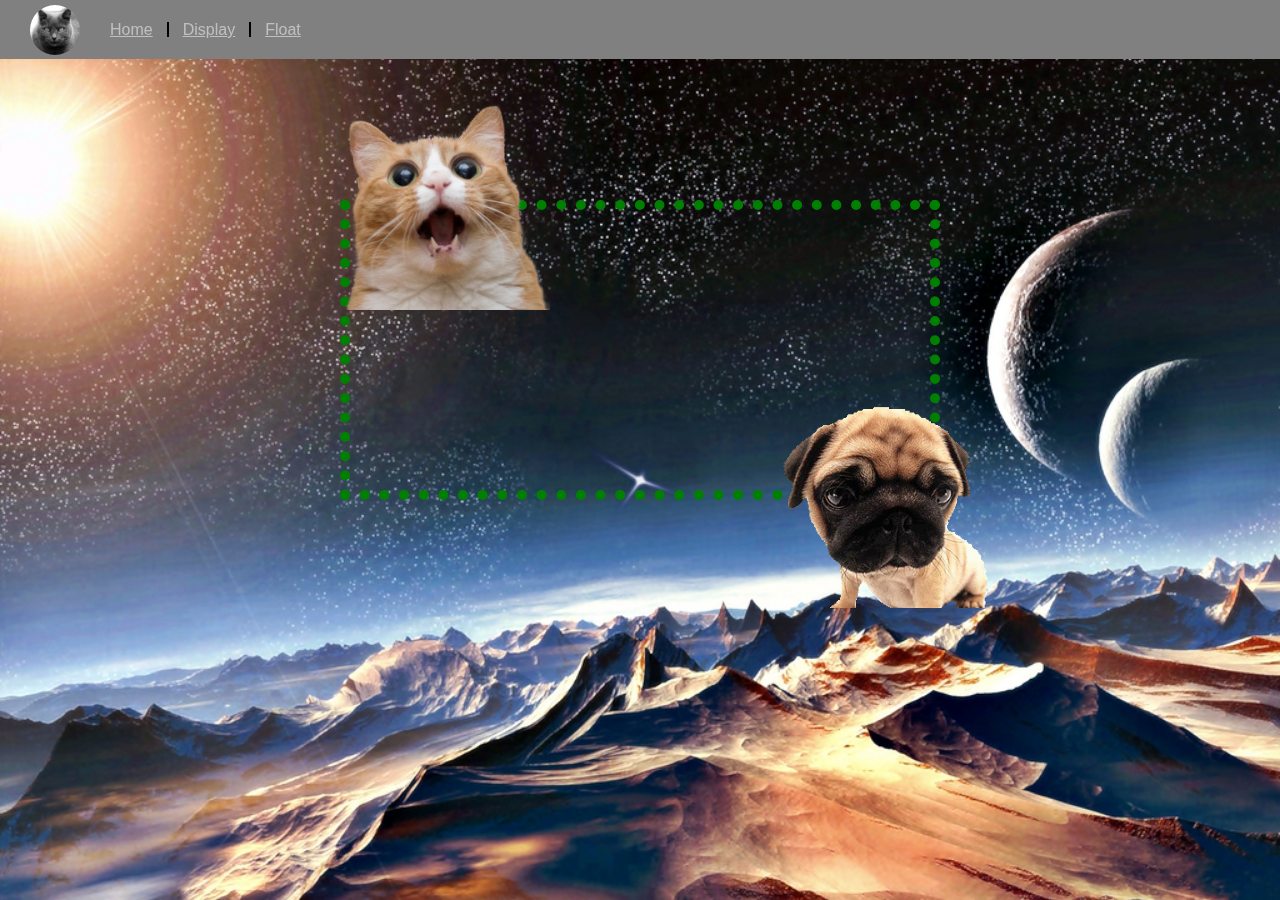
==== position-exercise.html @ 0be55b3d "commit" ====
<!DOCTYPE html>
<html>
<head>
	<link rel="stylesheet" type="text/css" href="style/position-page.css">
	<title>position-exercice</title>
</head>
<body>
	<nav>
		<img src="img/icon.png" alt="logo" class="logo">
		<div class="anchor">
			<a href="">Home</a>
			<div class="bar"></div>
		    <a href="">Display</a>
		    <div class="bar"></div>
		    <a href="">Float</a>
	    </div>
	</nav>
	<div class="container">
		<div class="dot"></div>
		<div class="catdog">
			<img src="img/spacecat.png" class='cat'>
      		<img src="img/spacedog.png" class='dog'>		
  		</div>
	</div>
</body>
</html>
---- style/position-page.css ----
*{
	margin: 0;
	box-sizing: border-box;
} 
body{
	background-image: url("../img/outerspace_landscape.jpeg");
	background-repeat: no-repeat;
	background-size: cover; 
}
nav{
	top: 0;
	padding: 20px;
	background-color: grey;
	width: 100%;
	position: fixed;
}
.logo{
	position: absolute;
	border-radius: 50%;
	width: 50px;
	top: 5px;
	left: 30px;
}
.anchor{
	top: 0px;
	left: 90px;
	position: relative;
}
a{
	color: silver;
	font-family: helvetica;
}
nav a:hover {
  color: black;
}
.bar{
	background-color: black;
	width: 2px;
	height: 15px;
	position: relative;
	top: 2px;
	margin-left: 10px;
	margin-right: 10px;
	display: inline-block;
}
.dot{
	width: 600px;
  	height: 300px;
  	position: relative;
  	border: 10px dotted green;
  	margin-left: auto;
	margin-right: auto;
	margin-top: 200px;
}
.cat{
	position: absolute;
	top: 100px;
	left: 340px;
	width: 210px
}
.dog{
	position: absolute;
	top: 400px;
	right: 290px;
	width: 210px;
}
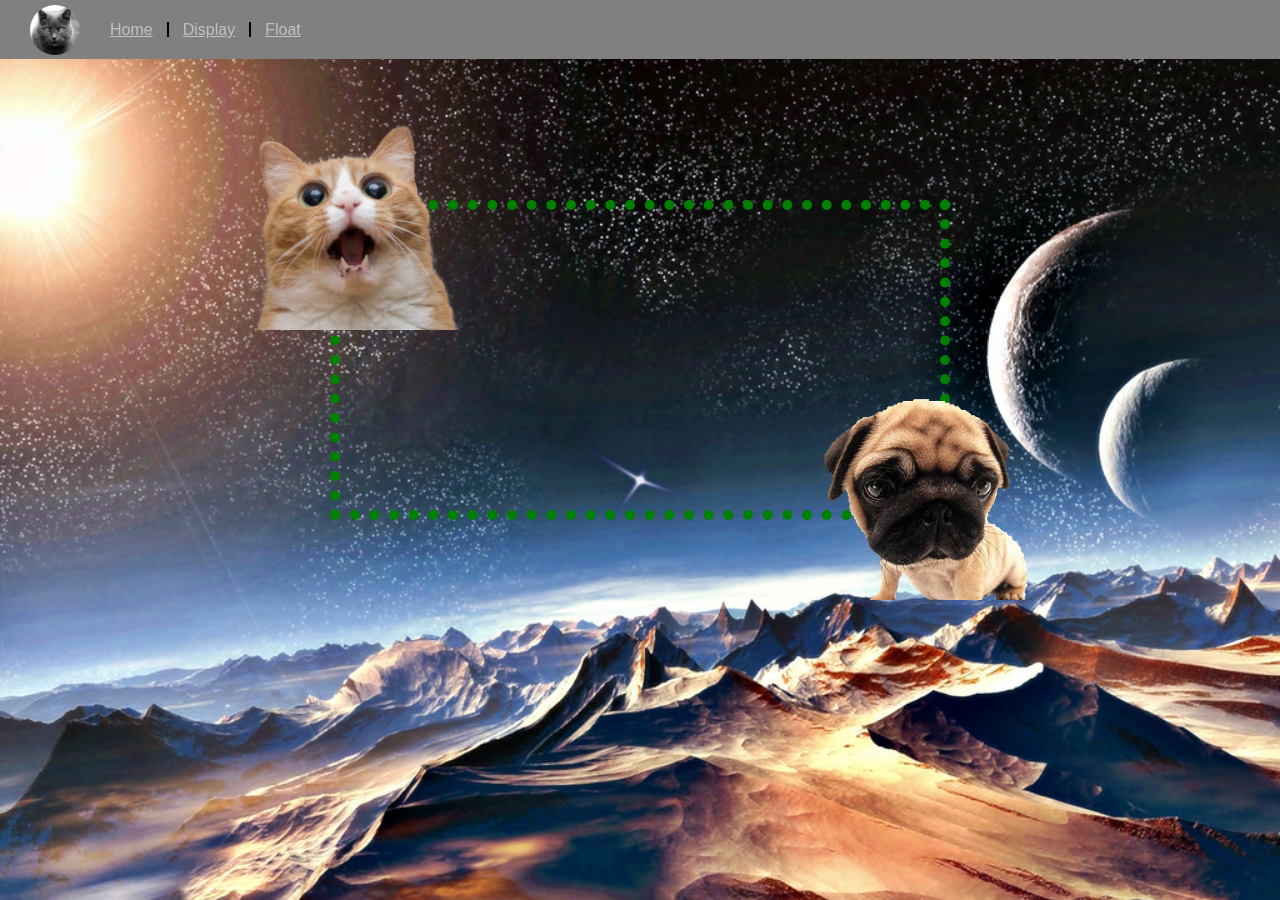
==== commit 1efb5f3f: "fixing position" ====
--- a/position-exercise.html
+++ b/position-exercise.html
@@ -15,12 +15,12 @@
 		    <a href="">Float</a>
 	    </div>
 	</nav>
+
 	<div class="container">
-		<div class="dot"></div>
-		<div class="catdog">
+		<div class="dot">
 			<img src="img/spacecat.png" class='cat'>
-      		<img src="img/spacedog.png" class='dog'>		
-  		</div>
+      		<img src="img/spacedog.png" class='dog'>	
+      	</div>	
 	</div>
 </body>
 </html>--- a/style/position-page.css
+++ b/style/position-page.css
@@ -1,6 +1,5 @@
 *{
 	margin: 0;
-	box-sizing: border-box;
 } 
 body{
 	background-image: url("../img/outerspace_landscape.jpeg");
@@ -22,7 +21,6 @@
 	left: 30px;
 }
 .anchor{
-	top: 0px;
 	left: 90px;
 	position: relative;
 }
@@ -44,9 +42,9 @@
 	display: inline-block;
 }
 .dot{
+	position: relative;
 	width: 600px;
   	height: 300px;
-  	position: relative;
   	border: 10px dotted green;
   	margin-left: auto;
 	margin-right: auto;
@@ -54,13 +52,13 @@
 }
 .cat{
 	position: absolute;
-	top: 100px;
-	left: 340px;
+	top: -90px;
+	left: -90px;
 	width: 210px
 }
 .dog{
 	position: absolute;
-	top: 400px;
-	right: 290px;
+	bottom: -90px;
+	right: -90px;
 	width: 210px;
 }